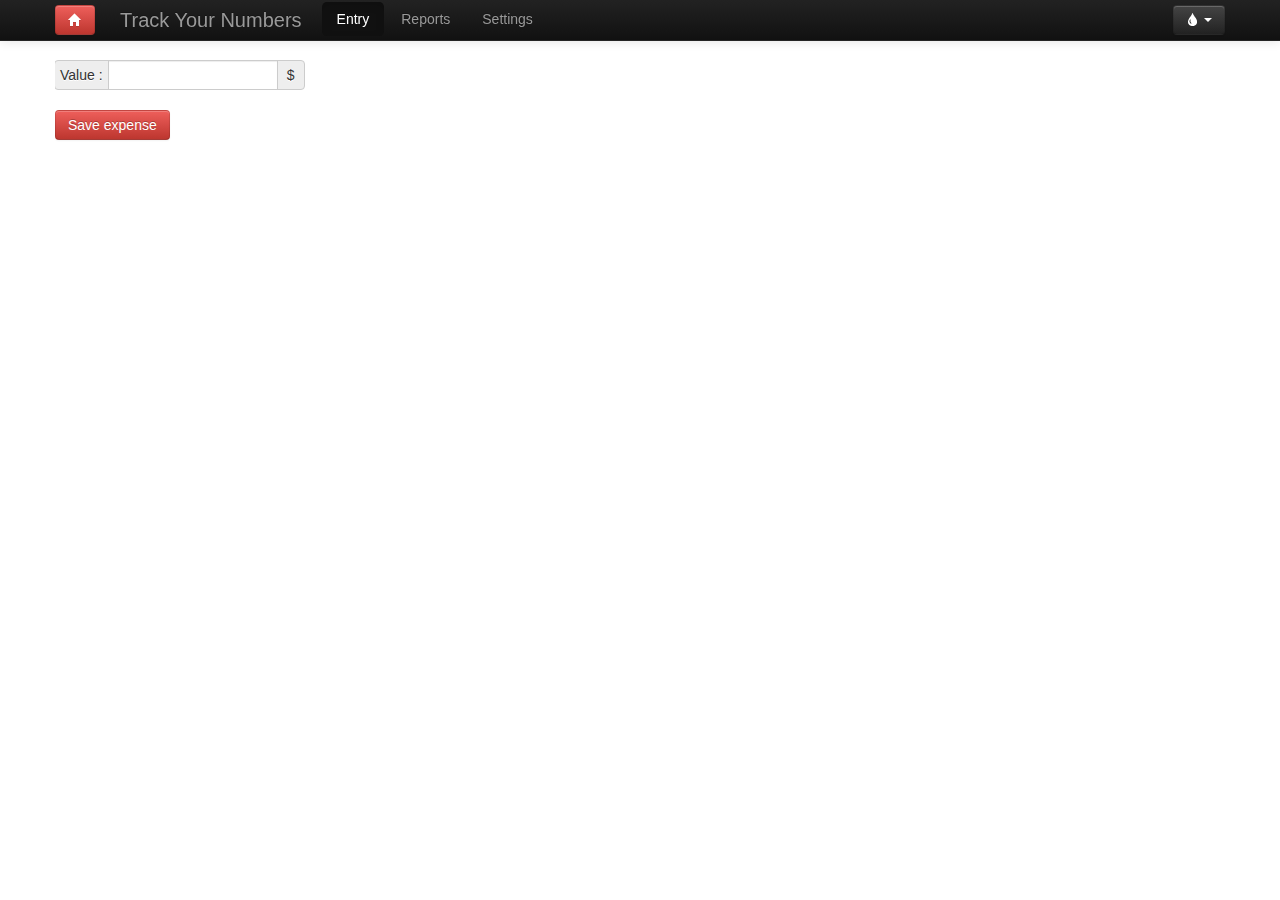
==== index.html @ 1ea88728 "second" ====
﻿<!DOCTYPE html>
<html lang="en">
  <head>
    <meta charset="utf-8">
    <title>Yournumbers</title>
    <meta name="viewport" content="width=device-width, initial-scale=1.0">
    <meta name="description" content="Your numbers - HTML5 jquery responsive bootstrapped application">
    <meta name="author" content="Krešimir Kovač : kkovac@spin.hr , kovack@gmail.com">
    
    <!-- Le styles -->
    <link href="assets/css/bootstrap.css" class="changeme" rel="stylesheet" />
    <link href="" class="additional" rel="stylesheet" />
  
    <link href="assets/css/bsj.css" rel="stylesheet" />
    <link href="assets/css/print.css?5555001" rel="stylesheet"  type="text/css" media="print" />
    <link href="assets/css/jquery.dataTables.css" rel="stylesheet" />
    <style type="text/css">
      body {
        padding-top: 60px;
        padding-bottom: 40px;
        }
    </style>
   
    <link href="assets/css/bootstrap-responsive.css" rel="stylesheet" />
    <!-- Le HTML5 shim, for IE6-8 support of HTML5 elements -->
    <!--[if lt IE 9]>
      <script src="http://html5shim.googlecode.com/svn/trunk/html5.js"></script>
    <![endif]-->

    <!-- Le fav and touch icons -->
    <link rel="shortcut icon" href="assets/favicon.ico">
    <link rel="apple-touch-icon-precomposed" sizes="144x144" href="assets/ico/apple-touch-icon-144-precomposed.png">
    <link rel="apple-touch-icon-precomposed" sizes="114x114" href="assets/ico/apple-touch-icon-114-precomposed.png">
    <link rel="apple-touch-icon-precomposed" sizes="72x72" href="assets/ico/apple-touch-icon-72-precomposed.png">
    <link rel="apple-touch-icon-precomposed" href="assets/ico/apple-touch-icon-57-precomposed.png">
  </head>

  <body data-spy="scroll" data-target=".navbar">
  
    <!--/ WEB SERVICE --> <div id="bsjWebService" class="hide">index_service.asp</div>
  
     <!--/ TOP NAVIGATION -->
     <div class="navbar navbar-inverse navbar-fixed-top">
      <div class="navbar-inner">
        <div class="container">
          <a class="btn btn-navbar" data-toggle="collapse" data-target=".nav-collapse">
            <span class="icon-bar"></span>
            <span class="icon-bar"></span>
            <span class="icon-bar"></span>
          </a>
          
           <!--/ HOME --> <div class="btn-group pull-left"><a class="btn btn-danger" href="index.html"><i class="icon-home icon-white" id="bsjhomeicon"></i> </a></div>
           <!--/ BRAND --> <a class="brand" href="index.html" bsjappcounter="0" >Track Your Numbers</a>
            
           <!--/ EXIT --> <div id="bsjExitContainer"></div>    
           <!--/ THEME --> <div id="bsjThemeContainer"></div>  

                                        

         <!--/ COLLAPSE -->
            <div class="nav-collapse collapse">
                <ul class="nav nav-pills">
                    <li><a href="#entrysection" data-toggle="tab" id="entrysectionclick">Entry</a></li>
                    <li><a href="#reportssection" data-toggle="tab" id="reportssectionclick">Reports</a></li>
                    <li><a href="#settingssection" data-toggle="tab" id="settingssectionclick">Settings</a></li>
                </ul>
            </div>
         <!--/ END OF COLLAPSE -->
            
          
         
        </div>
      </div>
    </div>
    <!--/ END OF TOP NAVIGATION -->

          
   
          <!--/ APPLICATION -->
          
          

              <div class="container" >

                            <!--/ DEBUG --> <div class="modal hide fade" id="myModal"><div class="modal-header"><button class="close" data-dismiss="modal">×</button><h3>Call stack</h3></div><div class="modal-body"><p><div><ul id="bsjdebug" class="bsjDisplay"></ul></div></p></div><div class="modal-footer"><a href="#" class="btn" data-dismiss="modal">Close</a></div></div>
              
                            <!--/ DESKTOP DISPLAY --> 
                                    <div id="bsjdesktopdisplay" class="bsjDisplay bsjCallWebServiceAfterLogin-not" bsjDisplay="bsjdesktopdisplay" bsjCallBackTriggerClick="" bsjCallBack="" bsjAction="" bsjSql="" bsjFormat="" bsjForm="" bsjWebService="POS_service.asp" >

                                        
                                        <div class="tab-content">

                                        <div id="entrysection" class="tab-pane">
                                                <form class="form-inline" id="expenseform">
                                                    <div class="input-prepend input-append">
                                                      <span class="add-on">Value : </span>
                                                      <input class="span2" type="text" id="expensevalue" name="expensevalue">
                                                      <span class="add-on">$</span>
                                                     </div>
                                                     <br /> <br />
                                                    <span class="btn btn-danger" id="expensesave">Save expense</span>
                                                  </form>
                                        </div>

                                                
                                        
                                        <div id="reportssection" class="tab-pane">
                                                        <div id="container" style="min-width: 400px; height: 400px; margin: 0 auto"></div>
                                        </div>                 ​

                                         <div id="settingssection" class="tab-pane">
                                                        settings
                                        </div>                 ​
                                                               
                                            </div>
                                        


                                    </div> 
                            <!--/ END OF DESKTOP DISPLAY -->

                            <!--/ AJAX LOADER  --> <div class="container"><img src="assets/ajax-loader.gif" id="bsjdesktopdisplayloadinggif" class="hide" alt="" /></div>  
              </div> 
                  
             
                  <br />
          <!--/ END OF APPLICATION -->          
    
     
    <!--/ FOOTER --> <div id="bjsFooterContainer"></div>   
    <!--/ bsjRESPONSE TEMP --> <div id="bsjResponse" class="hide"></div>   
    
     
    <!-- Le javascript
    ================================================== -->
    <script src="assets/js/jquery.js" type="text/javascript"></script>
    <script src="assets/js/bootstrap.js" type="text/javascript"></script>
   
    <script src="assets/js2/jquery.dataTables.js" type="text/javascript"></script>
    
	<script src="assets/js2/jquery.Storage.js" type="text/javascript"></script>
	<script src="assets/js2/bsj.ext.js?5" type="text/javascript"></script>
    <script src="assets/js2/jquery.scrollTo-1.4.2-min.js" type="text/javascript"></script>

    <script src="assets/js2/jquery.backstretch.js" type="text/javascript"></script>
    
    <script src="assets/jschart/highcharts.js" type="text/javascript"></script>
    <script src="assets/jschart/modules/exporting.js" type="text/javascript"></script>
     
     <!--/ PAGE SPECIFIC -->   
     
     
           
               <script>
                   $(document).ready(function () {

                       $("#entrysectionclick").trigger("click");

                       // create database and insert defolte ...
                       var db = openDatabase('expensesdb7', '1.0', 'expenses database', 2 * 1024 * 1024);

                       db.transaction(function (tx) {
                           tx.executeSql('CREATE TABLE IF NOT EXISTS expenses_type (id unique, name text)');
                           tx.executeSql('INSERT INTO expenses_type (id, name) VALUES (1, "home")');
                           tx.executeSql('INSERT INTO expenses_type (id, name) VALUES (2, "car")');
                           tx.executeSql('INSERT INTO expenses_type (id, name) VALUES (3, "bars")');

                           tx.executeSql('CREATE TABLE IF NOT EXISTS expenses_tran (id integer primary key asc unique, expenses_type_id integer, dt datetime, value decimal)');

                       });
                       //  end of create database 



                       // save expense ...
                       $("#expensesave").click(function () {
                           var db = openDatabase('expensesdb7', '1.0', 'expenses database', 2 * 1024 * 1024);
                           db.transaction(function (tx) {
                               var newDate = new Date();
                               tx.executeSql("INSERT INTO expenses_tran (expenses_type_id,dt,value) select 1,datetime()," + $("#expensevalue").val());
                           });
                       });
                       // end of save expense



                       // callservice1
                       $("#callservice1").click(function () {
                           $.ajax({
                               url: 'http://www.spin.hr/ng/test.asp',
                               dataType: 'jsonp',
                               jsonp: 'jsoncallback',
                               timeout: 5000,
                               success: function (data, status) {
                                   //alert(data.odgovor);
                                   $("#testresponse1").html(data.odgovor);
                               },
                               error: function (xhr, ajaxOptions, thrownError) {
                                   alert(thrownError);

                               }
                           });
                       });
                       // end of callservice1



                       // callservice2
                       $("#callservice2").click(function () {
                           $.ajax({
                               url: 'http://www.spin.hr/ng/test.asp?' + $("#expenseform").serialize(),
                               type: 'POST',
                               cache: false,
                               dataType: 'jsonp',
                               jsonp: 'jsoncallback',
                               async: false,
                               contentType: "application/json;charset=UTF-8",
                               success: function (data, status) {
                                   $("#testresponse2").html(data.odgovor);
                               },
                               error: function (xhr, ajaxOptions, thrownError) {
                                   alert(thrownError);
                               }
                           });
                       });
                       // end of callservice2




                       // --------------
                       function getPlaces() {

                           var output = $('#placeList');

                           $.ajax({
                               url: 'http://...',
                               dataType: 'jsonp',
                               jsonp: 'jsoncallback',
                               timeout: 5000,
                               success: function (data, status) {
                                   $.each(data, function (i, item) {
                                       var place = '<li><a href="">' + item.name + '<span class="ui-li-count">'
                                       + item.checkins + '</span></a></li>';

                                       output.append(place);
                                   });
                               },
                               error: function () {
                                   //
                               }
                           });

                       }
                       // --------------

                       $("#reportssectionclick").click(function () {
                           Chartiraj();
                       });


                       
                       function Chartiraj() {
                           var chart;
                           $(document).ready(function () {
                               chart = new Highcharts.Chart({
                                   chart: {
                                       renderTo: 'container',
                                       type: 'column'
                                   },
                                   title: {
                                       text: 'Stacked column chart'
                                   },
                                   xAxis: {
                                       categories: ['Apples', 'Oranges', 'Pears', 'Grapes', 'Bananas']
                                   },
                                   yAxis: {
                                       min: 0,
                                       title: {
                                           text: 'Total fruit consumption'
                                       },
                                       stackLabels: {
                                           enabled: true,
                                           style: {
                                               fontWeight: 'bold',
                                               color: (Highcharts.theme && Highcharts.theme.textColor) || 'gray'
                                           }
                                       }
                                   },
                                   legend: {
                                       align: 'right',
                                       x: -100,
                                       verticalAlign: 'top',
                                       y: 20,
                                       floating: true,
                                       backgroundColor: (Highcharts.theme && Highcharts.theme.legendBackgroundColorSolid) || 'white',
                                       borderColor: '#CCC',
                                       borderWidth: 1,
                                       shadow: false
                                   },
                                   tooltip: {
                                       formatter: function () {
                                           return '<b>' + this.x + '</b><br/>' +
                                               this.series.name + ': ' + this.y + '<br/>' +
                                               'Total: ' + this.point.stackTotal;
                                       }
                                   },
                                   plotOptions: {
                                       column: {
                                           stacking: 'normal',
                                           dataLabels: {
                                               enabled: true,
                                               color: (Highcharts.theme && Highcharts.theme.dataLabelsColor) || 'white'
                                           }
                                       }
                                   },
                                   series: [{
                                       name: 'John',
                                       data: [5, 3, 4, 7, 2]
                                   }, {
                                       name: 'Jane',
                                       data: [2, 2, 3, 2, 1]
                                   }, {
                                       name: 'Joe',
                                       data: [3, 4, 4, 2, 5]
                                   }]
                               });
                           });
                       }



                   });
                </script>
            
        <!--/ END OF PAGE SPECIFIC --> 
     
 
     
  </body>
</html>
---- assets/css/bsj.css ----
.bsjseparator { }
.bsjCallWebServiceAfterLogin {  }
.bsjCallWebServiceOnClick { }
.bsjCallWebServiceOnLostFocus { }
.bsjCallWebServiceOnEnterKey {  }
.bsjCallWebServiceOnSubmit { }
.bsjCallWebServiceOnLoaded { }
.bsjCallWebServiceOnClickOnEmptyDisplay { }
.bsjDisplay { }
.bsjAction { }
.bsjSql { }
.bsjFormat { }
.bsjForm { }
.bsjWebService { }
.bsjCallBack { }
.bsjCallBackTriggerClick { }

.rr:hover { cursor : pointer; }

.bsjTopButtons , .docbtns  {margin-left : 10px !important;}
.brand  {margin-left : 5px !important;}
.bsjHide {display: none;}
.bsjInvisible {  visibility: hidden; }



.thumbnails > li { margin-bottom: 0px !important ; }


.thumbnail {
     border : 0px !important;
}
---- assets/css/print.css ----
@page
{
margin:0;
}

* {
        background: none !important;
        color: black !important;
        box-shadow: none !important;
        text-shadow: none !important;
 
        /* Images, vectors and such */
        filter: Gray();                          /* IE4-8: depreciated */
        filter: url('desaturate.svg#grayscale'); /* SVG version for IE10, Firefox, Safari 5 and Opera */
        -webkit-filter: grayscale(100%);         /* Chrome + Safari 6 */
        -moz-filter: grayscale(100%);            /* Future proof */
        -ms-filter: grayscale(100%);             /* Future proof */
        -o-filter: grayscale(100%);              /* Future proof */
        filter: grayscale(100%);                 /* Future proof or polyfilled */
    }
 
    a {
        text-decoration: underline;
    }
     
.nijezapispis, .notforprinting ,.navbar , #bjsFooterContainer , #backstretch { display: none; height : 0px; width:0px; border : none 0px; padding : 0; margin : 0;
 box-shadow: none !important;
        text-shadow: none !important;

}
 
 body {font-size : 10px; color : #000; background : #fff;}
 
  
 
.bsjDocumentContainer
      {
        page-break-after: always;
        page-break-inside: avoid;
      }
      
      th { color : #000; border : solid 1px #000; background : silver; }
      td { border-bottom : solid 1px #000; }
            
     .datepicker   { border : none 0px;  }
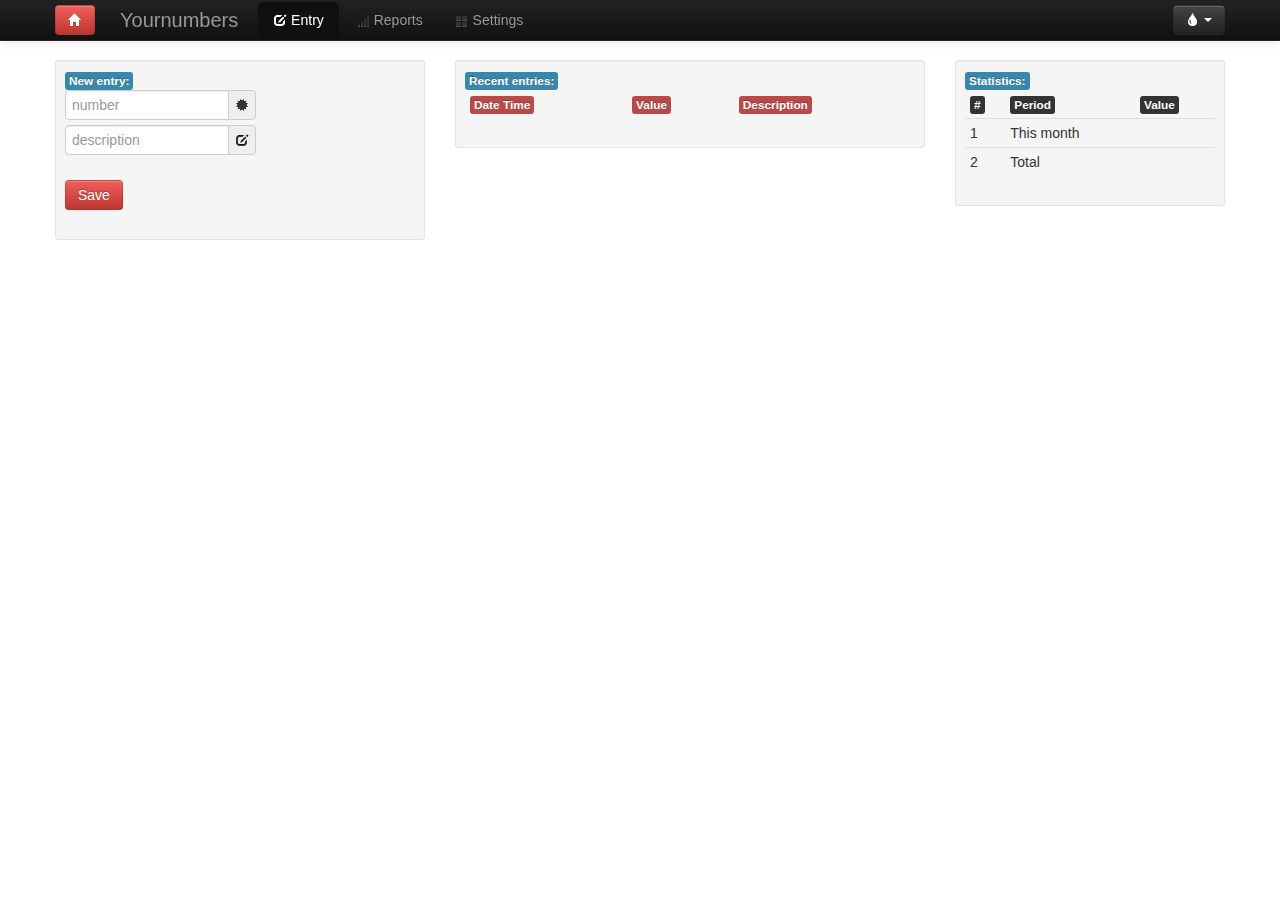
==== commit 921259b2: "second beta" ====
--- a/index.html
+++ b/index.html
@@ -50,7 +50,7 @@
           </a>
           
            <!--/ HOME --> <div class="btn-group pull-left"><a class="btn btn-danger" href="index.html"><i class="icon-home icon-white" id="bsjhomeicon"></i> </a></div>
-           <!--/ BRAND --> <a class="brand" href="index.html" bsjappcounter="0" >Track Your Numbers</a>
+           <!--/ BRAND --> <a class="brand" href="index.html" bsjappcounter="0" >Yournumbers</a>
             
            <!--/ EXIT --> <div id="bsjExitContainer"></div>    
            <!--/ THEME --> <div id="bsjThemeContainer"></div>  
@@ -60,9 +60,9 @@
          <!--/ COLLAPSE -->
             <div class="nav-collapse collapse">
                 <ul class="nav nav-pills">
-                    <li><a href="#entrysection" data-toggle="tab" id="entrysectionclick">Entry</a></li>
-                    <li><a href="#reportssection" data-toggle="tab" id="reportssectionclick">Reports</a></li>
-                    <li><a href="#settingssection" data-toggle="tab" id="settingssectionclick">Settings</a></li>
+                    <li><a href="#entrysection" data-toggle="tab" id="entrysectionclick"><i class="icon-edit"></i> Entry</a></li>
+                    <li><a href="#reportssection" data-toggle="tab" id="reportssectionclick"><i class="icon-signal"></i> Reports</a></li>
+                    <li><a href="#settingssection" data-toggle="tab" id="settingssectionclick"><i class="icon-th-large"></i> Settings</a></li>
                 </ul>
             </div>
          <!--/ END OF COLLAPSE -->
@@ -91,15 +91,72 @@
                                         <div class="tab-content">
 
                                         <div id="entrysection" class="tab-pane">
-                                                <form class="form-inline" id="expenseform">
-                                                    <div class="input-prepend input-append">
-                                                      <span class="add-on">Value : </span>
-                                                      <input class="span2" type="text" id="expensevalue" name="expensevalue">
-                                                      <span class="add-on">$</span>
-                                                     </div>
-                                                     <br /> <br />
-                                                    <span class="btn btn-danger" id="expensesave">Save expense</span>
-                                                  </form>
+                                                <div class="row-fluid">
+                                                    <div class="span4 bsjTransparent  well well-small">
+                                                        <span class="label label-info">New entry:</span>
+                                                        <form class="form-horisontal" id="expenseform">
+                                                             
+                                                            <div class="input-append">
+                                                              <input class="input-medium" placeholder="number" type="number" step="any" id="expensevalue" name="expensevalue">
+                                                              <span class="add-on"><i class="icon-certificate"></i></span>
+                                                             </div>
+
+                                                            <div class="input-append">
+                                                              <input class="input-medium" placeholder="description" type="text" id="expensedescription" name="expensedescription">
+                                                              <span class="add-on"><i class="icon-edit"></i></span>
+                                                             </div>
+                                                            <br />
+                                                     
+                                                            <div class="btn btn-danger" id="expensesave">Save</div>
+                                                          </form>
+                                                        </div>
+
+                                                    <div class="span5   well well-small">
+                                                        <span class="label label-info">Recent entries:</span><br />
+                                                        <table class="table table-condensed" id="recententries">
+                                                              <thead>
+                                                                <tr>
+                                                                  <th><span class="label label-important">Date Time</span></th>
+                                                                  <th><span class="label label-important">Value</span></th>
+                                                                  <th><span class="label label-important">Description</span></th>
+                                                                </tr>
+                                                              </thead>
+                                                              <tbody>
+                                                       
+                                                              </tbody>
+                                                            </table>
+                                                    </div>
+
+                                                    <div class="span3   well well-small">
+                                                        <span class="label label-info">Statistics:</span><br />
+                                                            <table class="table table-condensed">
+                                                              <thead>
+                                                                <tr>
+                                                                  <th><span class="label label-inverse">#</span></th>
+                                                                  <th><span class="label label-inverse">Period</span></th>
+                                                                  <th><span class="label label-inverse">Value</span></th>
+                                                                </tr>
+                                                              </thead>
+                                                              <tbody>
+                                                                <tr>
+                                                                  <td>1</td>
+                                                                  <td>This month</td>
+                                                                  <td><div id="thisMonth"></div></td>
+                 
+                                                                </tr>
+                                                                <tr>
+                                                                  <td>2</td>
+                                                                  <td>Total</td>
+                                                                  <td><div id="total"></div></td>
+                                                                </tr>
+                
+                                                              </tbody>
+                                                            </table>
+                                                    </div>
+
+                                                    
+
+                                                    </div>
                                         </div>
 
                                                 
@@ -114,7 +171,7 @@
                                                                
                                             </div>
                                         
-
+                                         
 
                                     </div> 
                             <!--/ END OF DESKTOP DISPLAY -->
@@ -155,17 +212,21 @@
                    $(document).ready(function () {
 
                        $("#entrysectionclick").trigger("click");
+                       getStatistics();
 
                        // create database and insert defolte ...
-                       var db = openDatabase('expensesdb7', '1.0', 'expenses database', 2 * 1024 * 1024);
+                       var db = openDatabase('expensesdb8', '1.0', 'expenses database', 2 * 1024 * 1024);
 
                        db.transaction(function (tx) {
-                           tx.executeSql('CREATE TABLE IF NOT EXISTS expenses_type (id unique, name text)');
-                           tx.executeSql('INSERT INTO expenses_type (id, name) VALUES (1, "home")');
-                           tx.executeSql('INSERT INTO expenses_type (id, name) VALUES (2, "car")');
-                           tx.executeSql('INSERT INTO expenses_type (id, name) VALUES (3, "bars")');
-
-                           tx.executeSql('CREATE TABLE IF NOT EXISTS expenses_tran (id integer primary key asc unique, expenses_type_id integer, dt datetime, value decimal)');
+                           tx.executeSql('CREATE TABLE IF NOT EXISTS expenses_type (id INTEGER primary key asc unique, name TEXT, share INTEGER, sort TEXT, serverid INTEGER )');
+                           tx.executeSql('INSERT INTO expenses_type (name,share,sort,serverid) VALUES ("home",1,1,0)');
+                           tx.executeSql('INSERT INTO expenses_type (name,share,sort,serverid) VALUES ("car",1,1,0)');
+                           tx.executeSql('INSERT INTO expenses_type (name,share,sort,serverid) VALUES ("bars",1,1,0)');
+
+                           tx.executeSql('CREATE TABLE IF NOT EXISTS expenses_tran (id INTEGER primary key asc unique, expenses_type_id INTEGER, dt TEXT, value NUMERIC, description TEXT, share INTEGER)');
+
+                           tx.executeSql('CREATE TABLE IF NOT EXISTS expenses_settings (id INTEGER primary key asc unique, webserviceurl TEXT, username TEXT, password TEXT, share INTEGER, userguid TEXT, description TEXT)');
+                           tx.executeSql('INSERT INTO expenses_settings (webserviceurl, username, password, share, userguid,description) VALUES ("", "","",1,"","")');
 
                        });
                        //  end of create database 
@@ -174,11 +235,16 @@
 
                        // save expense ...
                        $("#expensesave").click(function () {
-                           var db = openDatabase('expensesdb7', '1.0', 'expenses database', 2 * 1024 * 1024);
+                           $("#expensesave").hide('');
+                           var db = openDatabase('expensesdb8', '1.0', 'expenses database', 2 * 1024 * 1024);
                            db.transaction(function (tx) {
                                var newDate = new Date();
-                               tx.executeSql("INSERT INTO expenses_tran (expenses_type_id,dt,value) select 1,datetime()," + $("#expensevalue").val());
-                           });
+                               tx.executeSql("INSERT INTO expenses_tran (expenses_type_id,share,dt,value,description) select 1,1,datetime()," + $("#expensevalue").val() + ",'" + $("#expensedescription").val() + "'");
+                               $("#expensevalue").val('');
+                               $("#expensedescription").val('');
+                               getStatistics();
+                           });
+                           $("#expensesave").show('');
                        });
                        // end of save expense
 
@@ -225,6 +291,64 @@
                        });
                        // end of callservice2
 
+                       
+                       function getStatistics() {
+                           getSumMonth();
+                           getSumTotal();
+                           getRecentEntries()
+                       }
+
+                       // --------------
+                       function getRecentEntries() {
+                           
+                           var db = openDatabase('expensesdb8', '1.0', 'expenses database', 2 * 1024 * 1024);
+
+                           db.transaction(function (tx) {
+                               tx.executeSql("select  * from expenses_tran order by id desc limit 5", [], function (tx, results) {
+
+                                   $('#recententries tr').not(function () { if ($(this).has('th').length) { return true } }).remove();
+
+                                   var len = results.rows.length, i;
+                                   for (i = 0; i < len; i++) {
+                                       //alert(results.rows.item(i).value);
+                                       $("#recententries").append("<tr><td>" + results.rows.item(i).dt + "</td><td>" + results.rows.item(i).value + "</td><td>" + results.rows.item(i).description + "</td></tr>");
+                                   }
+
+                               }, null);
+                           });
+                       }
+                       // --------------
+
+
+                       // --------------
+                       function getSumMonth() {
+                           $('#thisMonth').html("");
+                           var db = openDatabase('expensesdb8', '1.0', 'expenses database', 2 * 1024 * 1024);
+
+                           db.transaction(function (tx) {
+                               tx.executeSql("select sum(value) as total from expenses_tran where strftime('%m',dt) = strftime('%m','now')", [], function (tx, results) {
+                                   $('#thisMonth').html(results.rows.item(0).total);
+
+                               }, null);
+                           });
+                       }
+                       // --------------
+
+                       // --------------
+                       
+                       function getSumTotal() {
+                           $('#total').html("");
+                           var db = openDatabase('expensesdb8', '1.0', 'expenses database', 2 * 1024 * 1024);
+
+                           db.transaction(function (tx) {
+                               tx.executeSql("select sum(value) as total from expenses_tran", [], function (tx, results) {
+                                   $('#total').html(results.rows.item(0).total);
+
+                               }, null);
+                           });
+                       }
+                       // --------------
+
 
 
 
